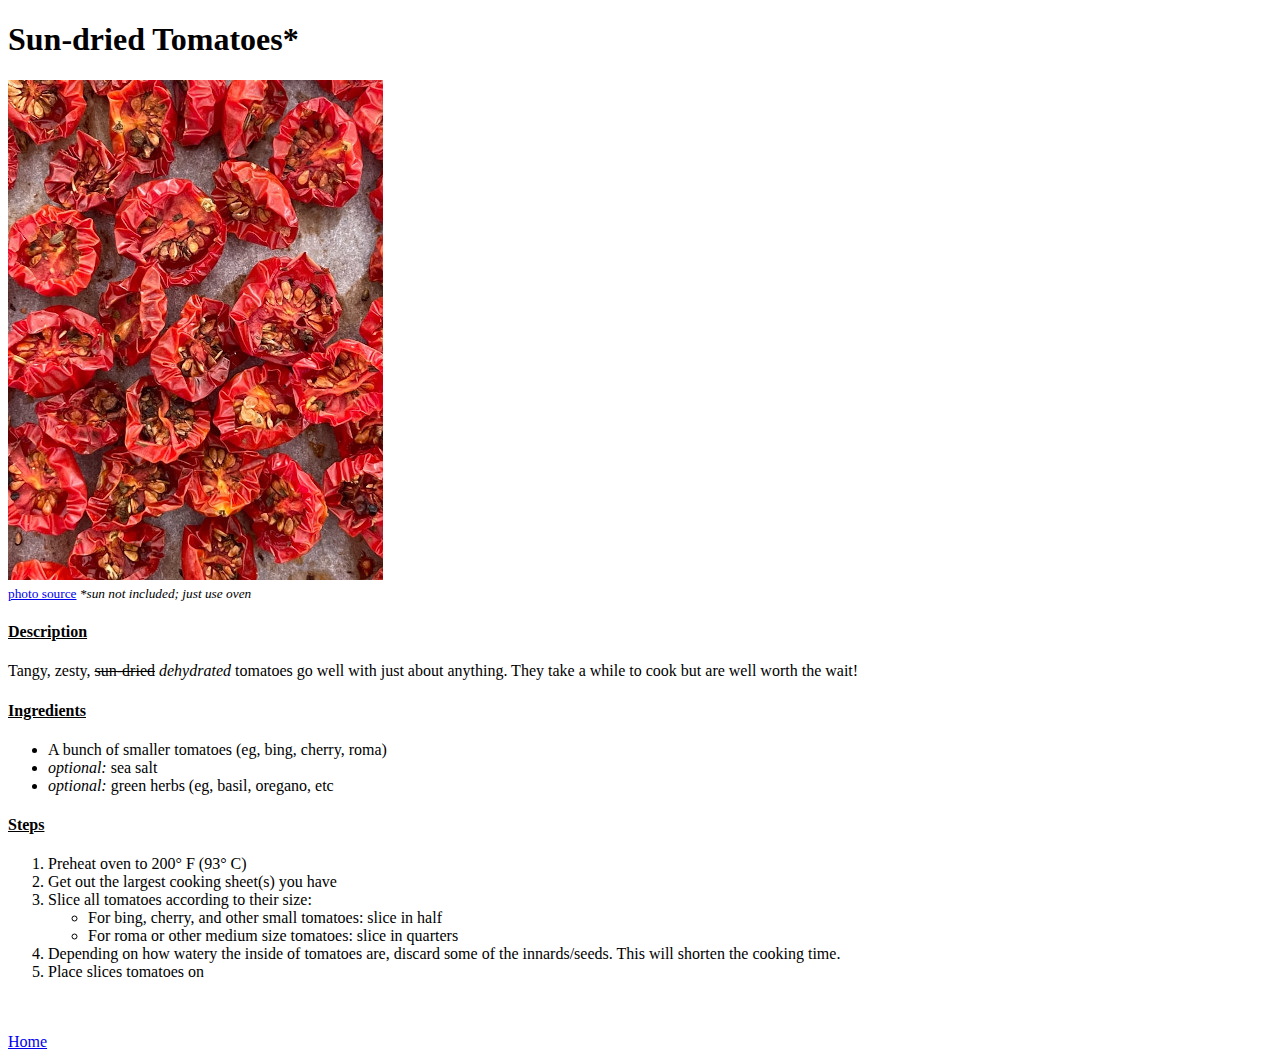
==== recipes/dehydrated-tomatoes.html @ 00dd030f "Include two more recipes" ====
<!DOCTYPE html>
<html lang="en">

<head>
  <meta charset="UTF-8">
  <title>Sun-dried Tomatoes</title>
</head>

<body>
  <h1>Sun-dried Tomatoes*</h1>
  <img src="../images/sun-dried-tomatoes.jpg" alt="Many cherry tomatoes, cut in half and dehydrated">

  <!-- Give source for photo -->
  </br>
  <small><a href="https://unsplash.com/photos/5gjWo6b_Gz0">photo source</a> <em>*sun not included; just use oven</em></small></br>

  <h4><u>Description</u></h4>
  Tangy, zesty, <del>sun-dried</del> <em>dehydrated</em> tomatoes go well with just about anything. They take a while to cook but are well worth the wait!

  <h4><u>Ingredients</u></h4>
  <ul>
    <li>A bunch of smaller tomatoes (eg, bing, cherry, roma)</li>
    <li><em>optional:</em> sea salt</li>
    <li><em>optional:</em> green herbs (eg, basil, oregano, etc</li>
  </ul>

  <h4><u>Steps</u></h4>
  <ol>
    <li>Preheat oven to 200<span>&#176;</span> F (93<span>&#176;</span> C)</li>
    <li>Get out the largest cooking sheet(s) you have</li>
    <li>Slice all tomatoes according to their size:</li>
    <ul>
      <li>For bing, cherry, and other small tomatoes: slice in half</li>
      <li>For roma or other medium size tomatoes: slice in quarters</li>
    </ul>
    <li>Depending on how watery the inside of tomatoes are, discard some of the innards/seeds. This will shorten the cooking time.</li>
    <li>Place slices tomatoes on</li>

  </ol>


  <!-- Back to landing page -->
  </br>
  </br>
  <a href="../index.html">Home</a>
</body>
</html>
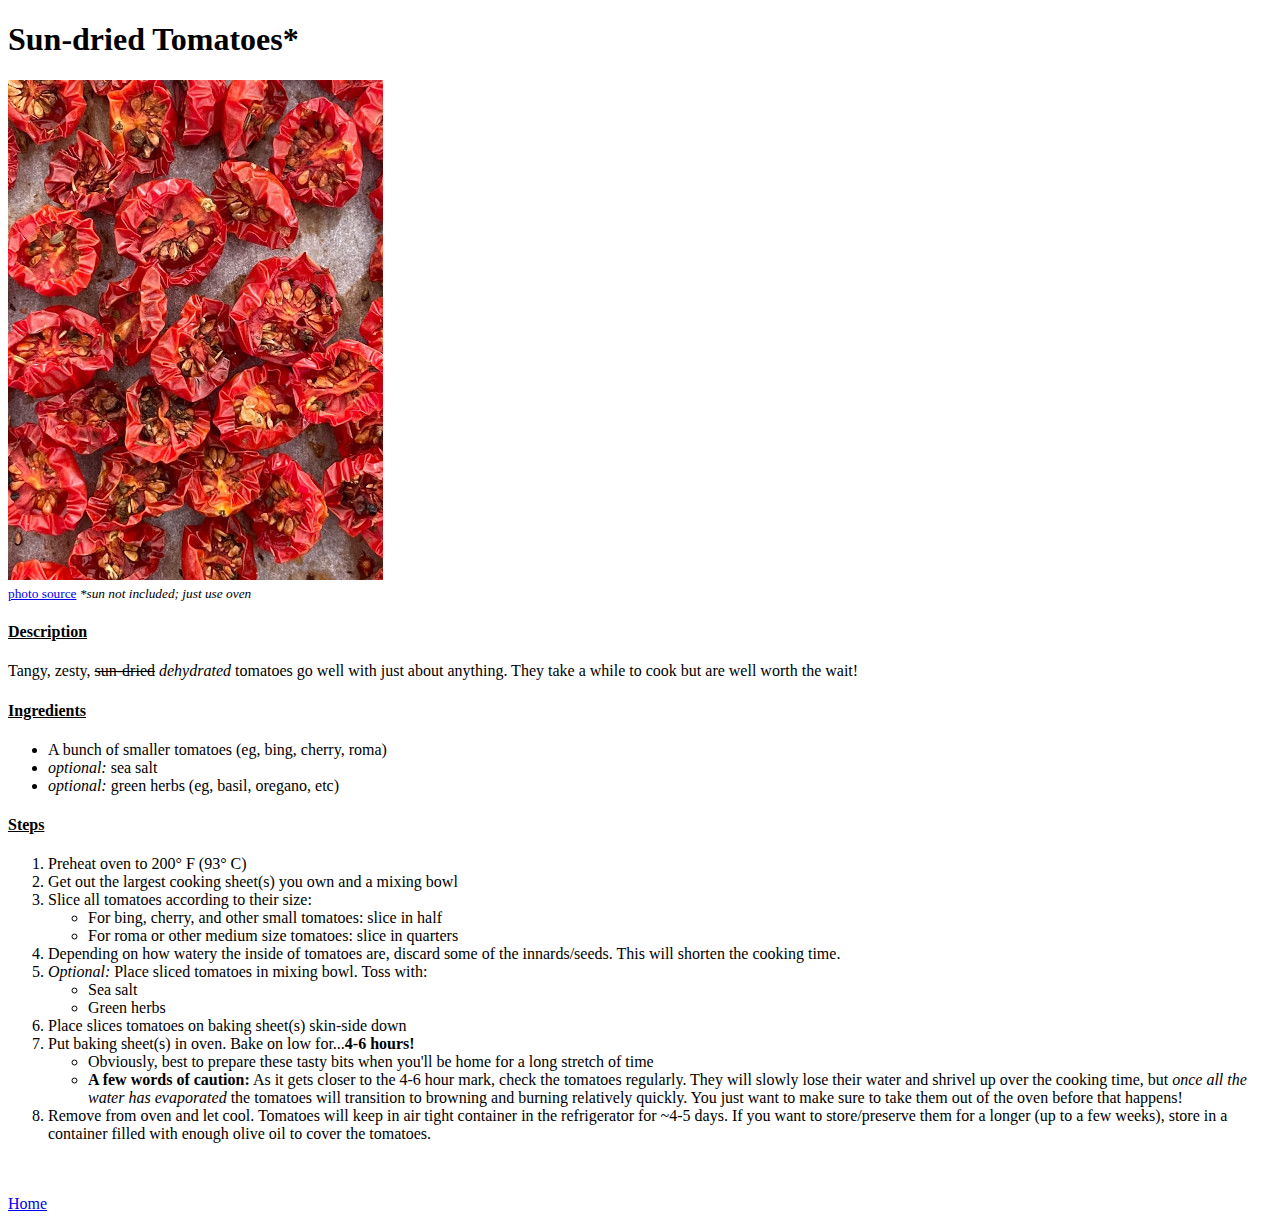
==== commit 7d72fa96: "Include recipe for sun-died tomatoes" ====
--- a/recipes/dehydrated-tomatoes.html
+++ b/recipes/dehydrated-tomatoes.html
@@ -21,20 +21,31 @@
   <ul>
     <li>A bunch of smaller tomatoes (eg, bing, cherry, roma)</li>
     <li><em>optional:</em> sea salt</li>
-    <li><em>optional:</em> green herbs (eg, basil, oregano, etc</li>
+    <li><em>optional:</em> green herbs (eg, basil, oregano, etc)</li>
   </ul>
 
   <h4><u>Steps</u></h4>
   <ol>
     <li>Preheat oven to 200<span>&#176;</span> F (93<span>&#176;</span> C)</li>
-    <li>Get out the largest cooking sheet(s) you have</li>
+    <li>Get out the largest cooking sheet(s) you own and a mixing bowl</li>
     <li>Slice all tomatoes according to their size:</li>
     <ul>
       <li>For bing, cherry, and other small tomatoes: slice in half</li>
       <li>For roma or other medium size tomatoes: slice in quarters</li>
     </ul>
     <li>Depending on how watery the inside of tomatoes are, discard some of the innards/seeds. This will shorten the cooking time.</li>
-    <li>Place slices tomatoes on</li>
+    <li><em>Optional: </em> Place sliced tomatoes in mixing bowl. Toss with:</li>
+    <ul>
+      <li>Sea salt</li>
+      <li>Green herbs</li>
+    </ul>
+    <li>Place slices tomatoes on baking sheet(s) skin-side down</li>
+    <li>Put baking sheet(s) in oven. Bake on low for...<strong>4-6 hours!</strong></li>
+    <ul>
+      <li>Obviously, best to prepare these tasty bits when you'll be home for a long stretch of time</li>
+      <li><strong>A few words of caution:</strong> As it gets closer to the 4-6 hour mark, check the tomatoes regularly. They will slowly lose their water and shrivel up over the cooking time, but <em>once all the water has evaporated</em> the tomatoes will transition to browning and burning relatively quickly. You just want to make sure to take them out of the oven before that happens!</li>
+    </ul>
+    <li>Remove from oven and let cool. Tomatoes will keep in air tight container in the refrigerator for ~4-5 days. If you want to store/preserve them for a longer (up to a few weeks), store in a container filled with enough olive oil to cover the tomatoes.</li>
 
   </ol>
 
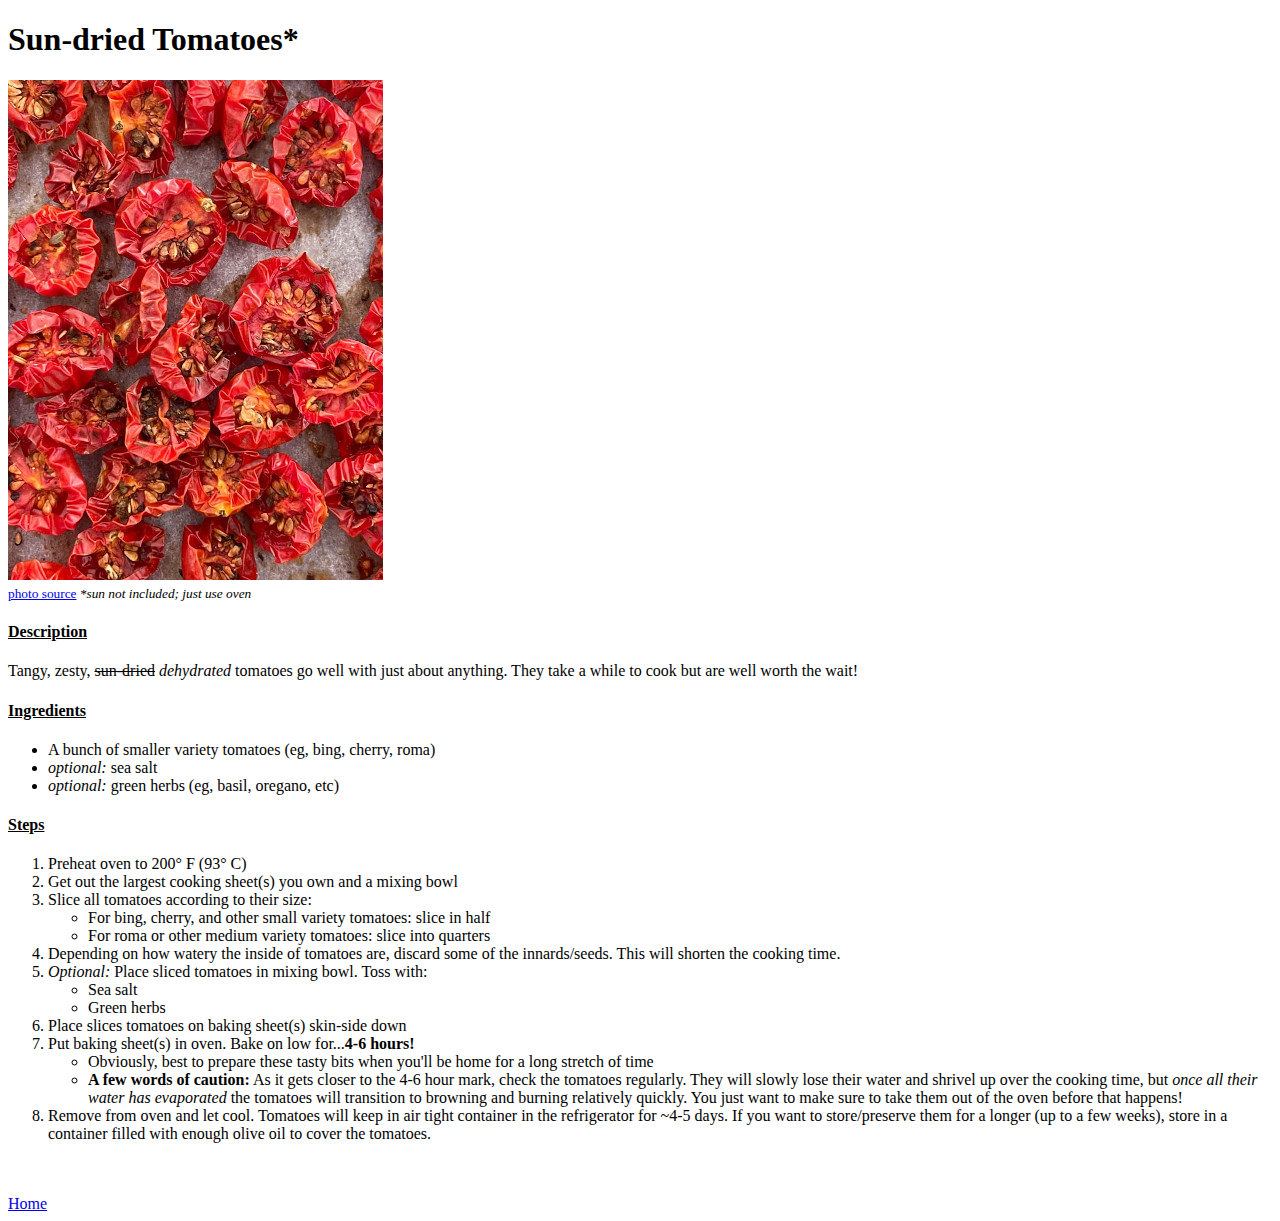
==== commit 4b026d04: "Modify text and fix typos for recipe pages" ====
--- a/recipes/dehydrated-tomatoes.html
+++ b/recipes/dehydrated-tomatoes.html
@@ -19,7 +19,7 @@
 
   <h4><u>Ingredients</u></h4>
   <ul>
-    <li>A bunch of smaller tomatoes (eg, bing, cherry, roma)</li>
+    <li>A bunch of smaller variety tomatoes (eg, bing, cherry, roma)</li>
     <li><em>optional:</em> sea salt</li>
     <li><em>optional:</em> green herbs (eg, basil, oregano, etc)</li>
   </ul>
@@ -30,8 +30,8 @@
     <li>Get out the largest cooking sheet(s) you own and a mixing bowl</li>
     <li>Slice all tomatoes according to their size:</li>
     <ul>
-      <li>For bing, cherry, and other small tomatoes: slice in half</li>
-      <li>For roma or other medium size tomatoes: slice in quarters</li>
+      <li>For bing, cherry, and other small variety tomatoes: slice in half</li>
+      <li>For roma or other medium variety tomatoes: slice into quarters</li>
     </ul>
     <li>Depending on how watery the inside of tomatoes are, discard some of the innards/seeds. This will shorten the cooking time.</li>
     <li><em>Optional: </em> Place sliced tomatoes in mixing bowl. Toss with:</li>
@@ -43,7 +43,7 @@
     <li>Put baking sheet(s) in oven. Bake on low for...<strong>4-6 hours!</strong></li>
     <ul>
       <li>Obviously, best to prepare these tasty bits when you'll be home for a long stretch of time</li>
-      <li><strong>A few words of caution:</strong> As it gets closer to the 4-6 hour mark, check the tomatoes regularly. They will slowly lose their water and shrivel up over the cooking time, but <em>once all the water has evaporated</em> the tomatoes will transition to browning and burning relatively quickly. You just want to make sure to take them out of the oven before that happens!</li>
+      <li><strong>A few words of caution:</strong> As it gets closer to the 4-6 hour mark, check the tomatoes regularly. They will slowly lose their water and shrivel up over the cooking time, but <em>once all their water has evaporated</em> the tomatoes will transition to browning and burning relatively quickly. You just want to make sure to take them out of the oven before that happens!</li>
     </ul>
     <li>Remove from oven and let cool. Tomatoes will keep in air tight container in the refrigerator for ~4-5 days. If you want to store/preserve them for a longer (up to a few weeks), store in a container filled with enough olive oil to cover the tomatoes.</li>
 
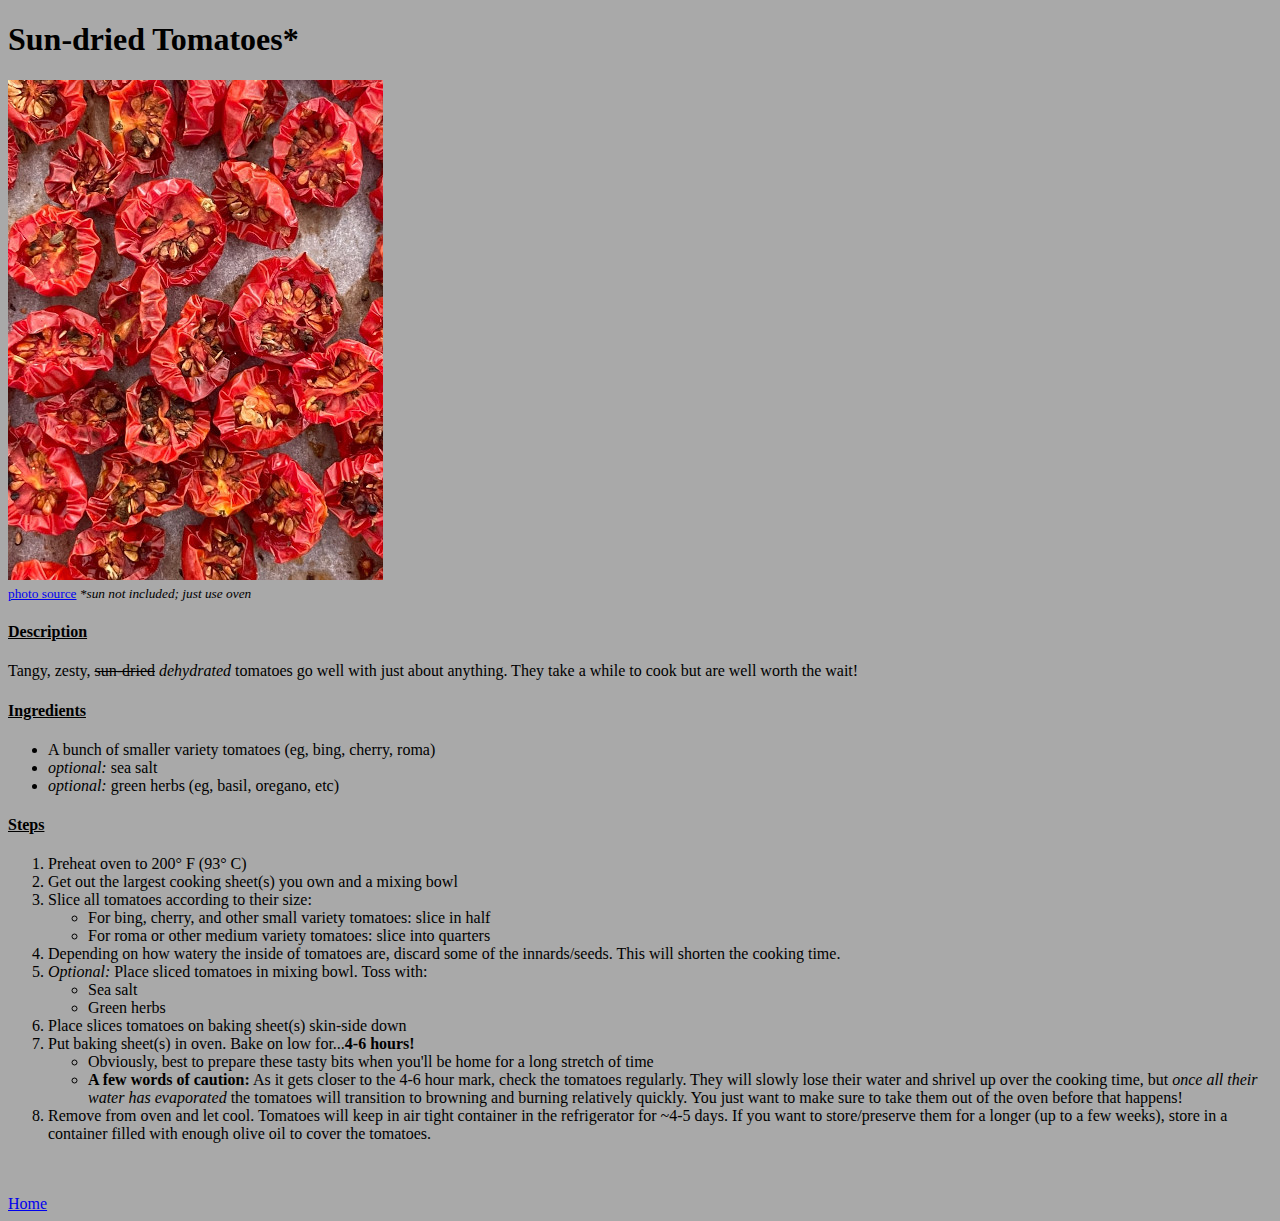
==== commit 9199b158: "Add styles.css file, import call in <head> Changes background color on landing and recipe pages" ====
--- a/recipes/dehydrated-tomatoes.html
+++ b/recipes/dehydrated-tomatoes.html
@@ -4,6 +4,8 @@
 <head>
   <meta charset="UTF-8">
   <title>Sun-dried Tomatoes</title>
+  <!-- Import external CSS styles -->
+  <link rel="stylesheet" href="../styles.css">
 </head>
 
 <body>
--- a/styles.css
+++ b/styles.css
@@ -0,0 +1,3 @@
+* {
+  background-color:darkgray;
+}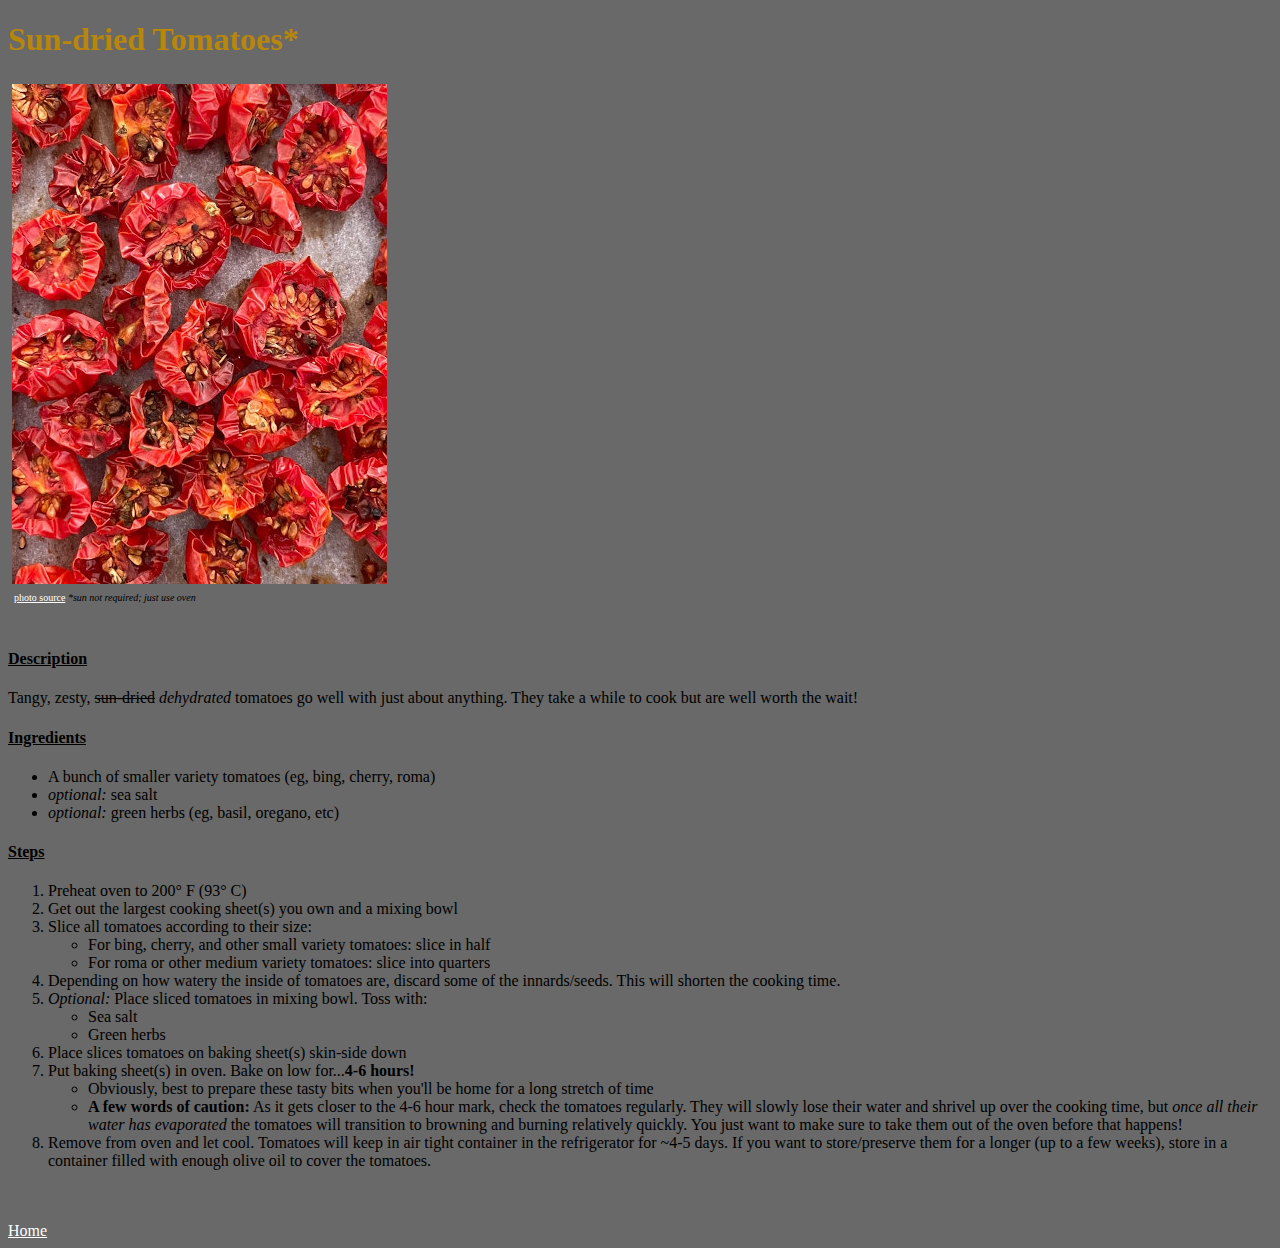
==== commit dadbc452: "Add consistent CSS style to all pages Link text changed to white to increase visibility Fixed minor " ====
--- a/recipes/dehydrated-tomatoes.html
+++ b/recipes/dehydrated-tomatoes.html
@@ -9,12 +9,16 @@
 </head>
 
 <body>
-  <h1>Sun-dried Tomatoes*</h1>
-  <img src="../images/sun-dried-tomatoes.jpg" alt="Many cherry tomatoes, cut in half and dehydrated">
+  <h1 class="title-text">Sun-dried Tomatoes*</h1>
 
-  <!-- Give source for photo -->
+  <figure>
+    <img src="../images/sun-dried-tomatoes.jpg" alt="Many cherry tomatoes, cut in half and dehydrated">
+    <!-- Give source for photo -->
+    <figcaption>
+      <small><a href="https://unsplash.com/photos/5gjWo6b_Gz0">photo source</a> <em>*sun not required; just use oven</em></small>
+    </figcaption>
+  </figure>
   </br>
-  <small><a href="https://unsplash.com/photos/5gjWo6b_Gz0">photo source</a> <em>*sun not included; just use oven</em></small></br>
 
   <h4><u>Description</u></h4>
   Tangy, zesty, <del>sun-dried</del> <em>dehydrated</em> tomatoes go well with just about anything. They take a while to cook but are well worth the wait!
--- a/styles.css
+++ b/styles.css
@@ -1,3 +1,29 @@
+/* Universal selector; will be applied to all pages calling style.css */
 * {
-  background-color:darkgray;
-}+  background-color:dimgrey;
+}
+
+/* Type selector; will apply style to named element(s) */
+figure {
+  padding: 4px;
+  margin: auto;
+}
+
+figcaption {
+  padding: 2px;
+  font-size: 12px;
+}
+
+a {
+  color: white;
+}
+
+
+/* Class selector */
+.title-text {
+  text-align: left;
+  font-family: Tahoma;
+  font-weight: bold;
+  font-size: 32px;
+  color:darkgoldenrod;
+}
